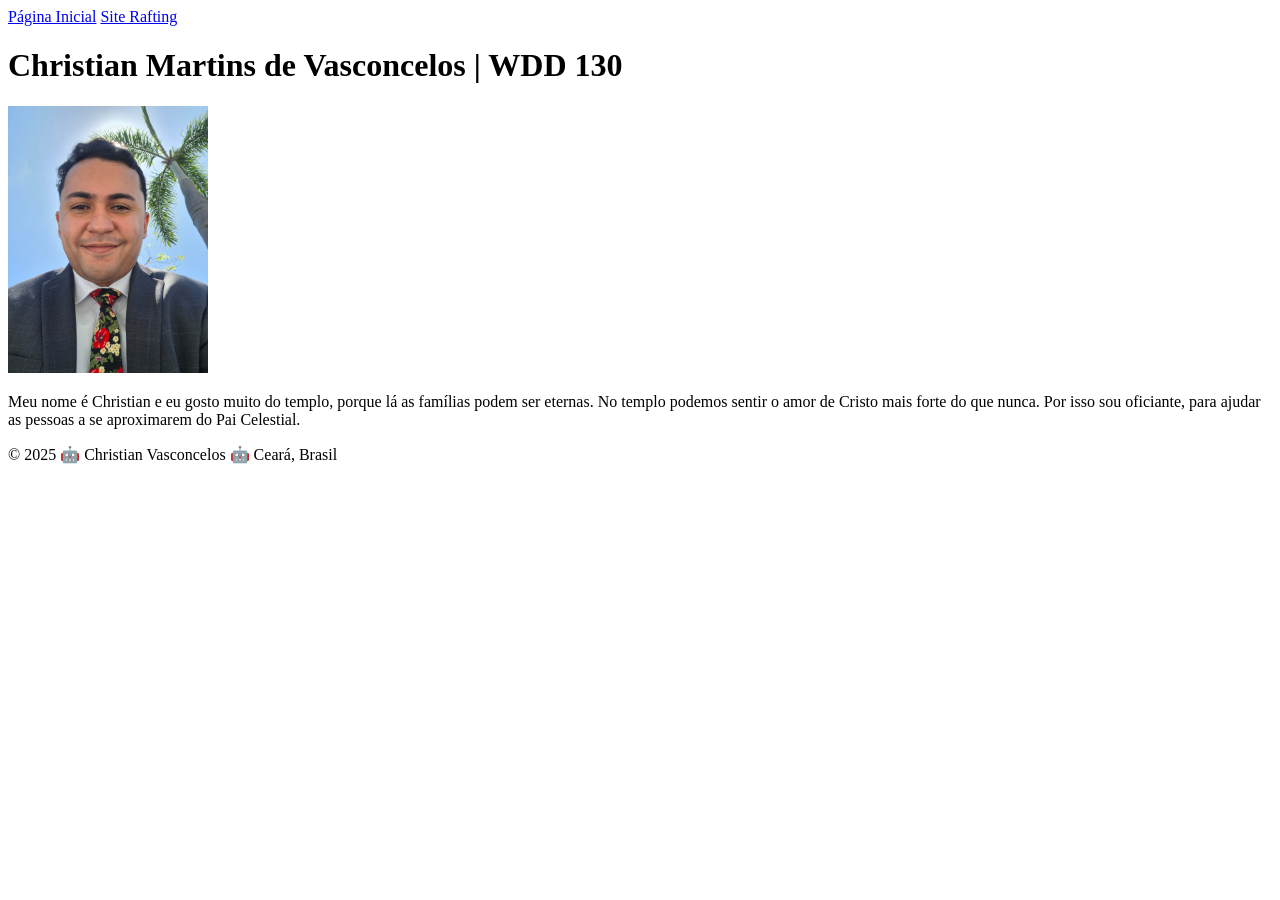
==== index.html @ 35c817b5 "adicionar imagem christian" ====
<!DOCTYPE html>
<html lang="pt-br">

<head>
    <meta charset="UTF-8">
    <meta name="viewport" content="width=device-width, initial-scale=1.0">
    <title>Christian Martins de Vasconcelos | WDD 130</title>
</head>

<body>
    <header>
        <nav>
            <a href="#">Página Inicial</a>
            <a href="wwr/">Site Rafting</a>
        </nav>
    </header>
    <main>
        <h1>Christian Martins de Vasconcelos | WDD 130</h1>
        <img src="imagens/perfil.jpg" alt="olá, me chamo Christian!" width="200">
        <p>Meu nome é Christian e eu gosto muito do templo, porque lá as famílias podem ser eternas. No templo podemos
            sentir o amor de Cristo mais forte do que nunca. Por isso sou oficiante, para ajudar as pessoas a se
            aproximarem do Pai Celestial.</p>
    </main>
    <footer>
        <p>© 2025 🤖 Christian Vasconcelos 🤖 Ceará, Brasil</p>
    </footer>
</body>

</html>
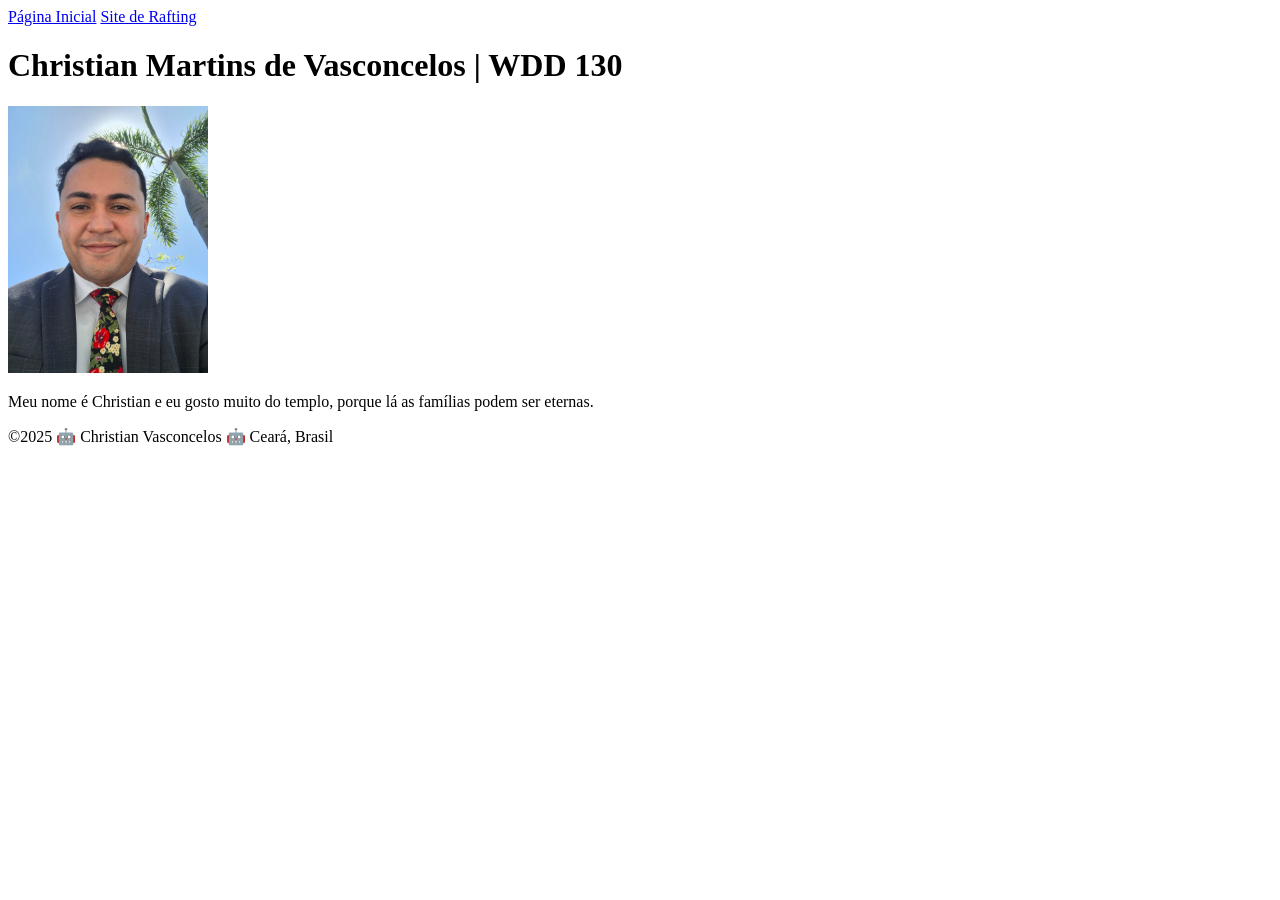
==== commit de352995: "atualização" ====
--- a/index.html
+++ b/index.html
@@ -11,18 +11,16 @@
     <header>
         <nav>
             <a href="#">Página Inicial</a>
-            <a href="wwr/">Site Rafting</a>
+            <a href="wwr/">Site de Rafting</a>
         </nav>
     </header>
     <main>
         <h1>Christian Martins de Vasconcelos | WDD 130</h1>
         <img src="imagens/perfil.jpg" alt="olá, me chamo Christian!" width="200">
-        <p>Meu nome é Christian e eu gosto muito do templo, porque lá as famílias podem ser eternas. No templo podemos
-            sentir o amor de Cristo mais forte do que nunca. Por isso sou oficiante, para ajudar as pessoas a se
-            aproximarem do Pai Celestial.</p>
+        <p>Meu nome é Christian e eu gosto muito do templo, porque lá as famílias podem ser eternas.</p>
     </main>
     <footer>
-        <p>© 2025 🤖 Christian Vasconcelos 🤖 Ceará, Brasil</p>
+        <p>©2025 🤖 Christian Vasconcelos 🤖 Ceará, Brasil</p>
     </footer>
 </body>
 
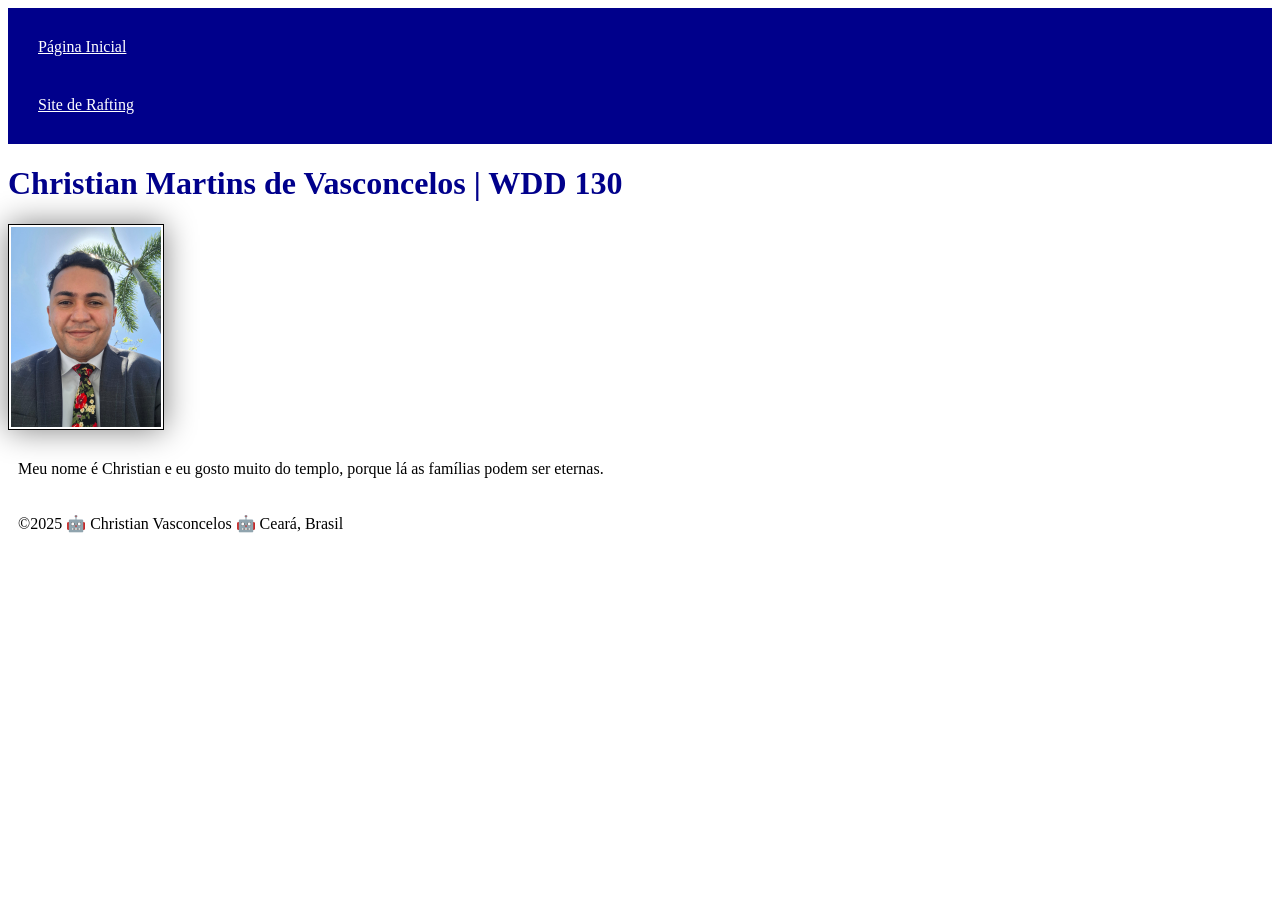
==== commit f8fcedfb: "atualização" ====
--- a/index.html
+++ b/index.html
@@ -2,6 +2,7 @@
 <html lang="pt-br">
 
 <head>
+    <link rel="stylesheet" href="estilos/estilos.css">
     <meta charset="UTF-8">
     <meta name="viewport" content="width=device-width, initial-scale=1.0">
     <title>Christian Martins de Vasconcelos | WDD 130</title>
--- a/estilos/estilos.css
+++ b/estilos/estilos.css
@@ -0,0 +1,22 @@
+nav {
+    background-color: darkblue;
+    padding: 10px;
+}
+nav a {
+    color: white;
+    display: block;
+    padding: 20px;
+}
+h1 {
+    color: darkblue;
+}
+img {
+    width: 150px;
+    height: auto;
+    border: 1px solid black;
+    padding: 2px;
+    box-shadow: 0 0 30px gray;
+}
+p {
+    padding: 10px;
+}
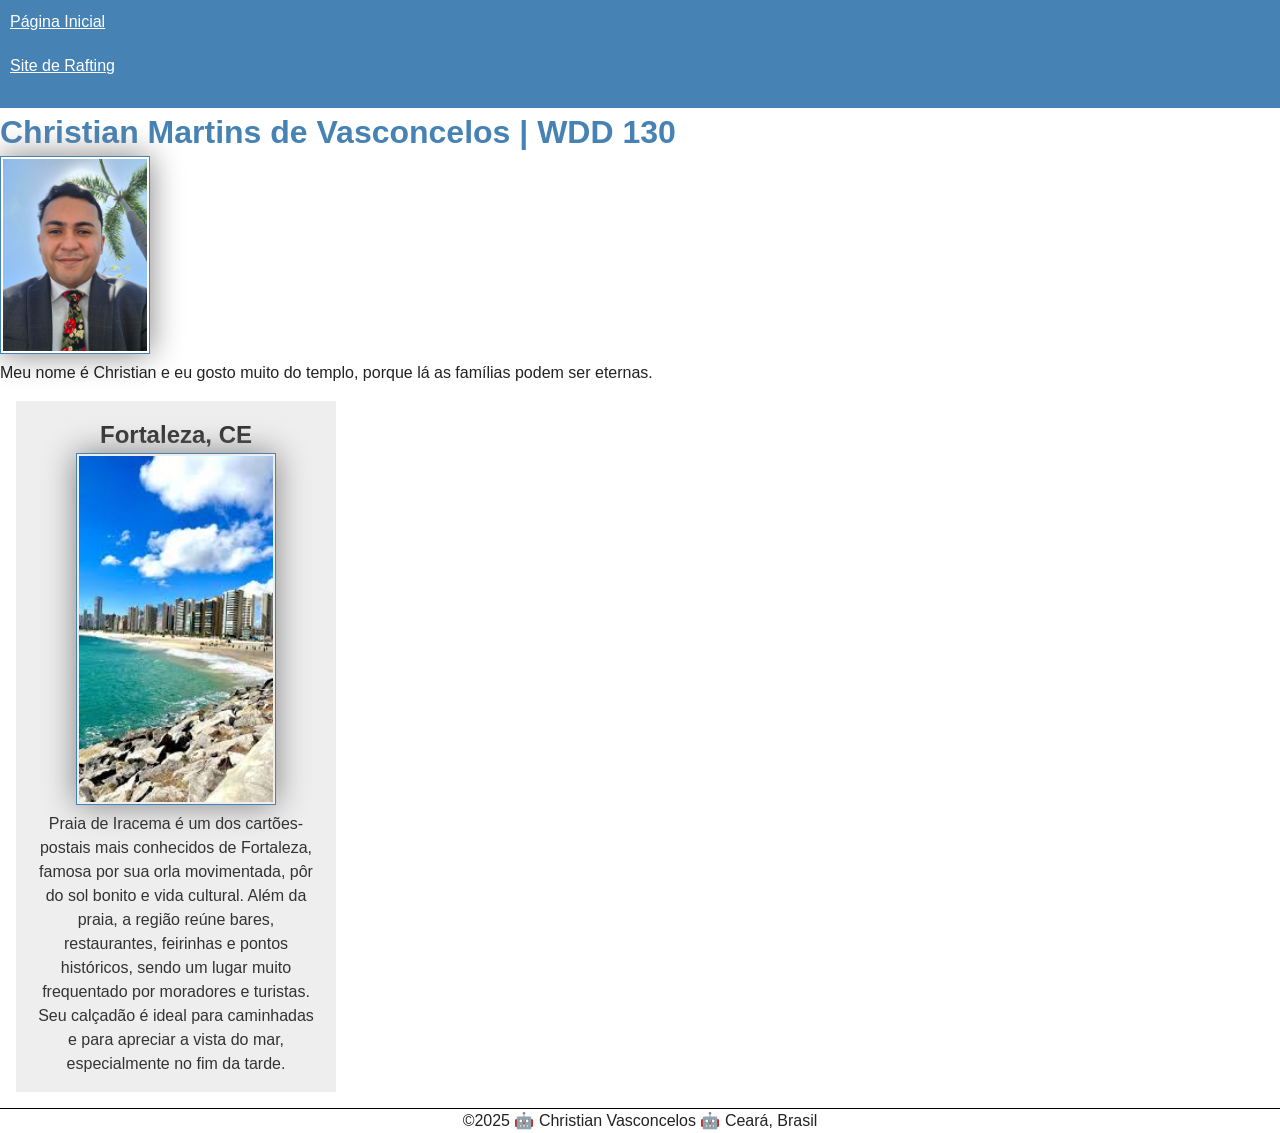
==== commit 911c5479: "atualização" ====
--- a/index.html
+++ b/index.html
@@ -2,10 +2,13 @@
 <html lang="pt-br">
 
 <head>
-    <link rel="stylesheet" href="estilos/estilos.css">
     <meta charset="UTF-8">
     <meta name="viewport" content="width=device-width, initial-scale=1.0">
     <title>Christian Martins de Vasconcelos | WDD 130</title>
+    <meta name="description"
+        content="Me chamo Christian e está é minha pagina que estou aprendendo através do curso de desenvolvimento de software">
+    <meta name="author" content="Christian Martins">
+    <link rel="stylesheet" href="estilos/estilos.css">
 </head>
 
 <body>
@@ -13,15 +16,31 @@
         <nav>
             <a href="#">Página Inicial</a>
             <a href="wwr/">Site de Rafting</a>
+            <a href=""></a>
         </nav>
     </header>
+
     <main>
         <h1>Christian Martins de Vasconcelos | WDD 130</h1>
         <img src="imagens/perfil.jpg" alt="olá, me chamo Christian!" width="200">
         <p>Meu nome é Christian e eu gosto muito do templo, porque lá as famílias podem ser eternas.</p>
     </main>
+
+    <aside class="sidebar">
+        <h2>Fortaleza, CE</h2>
+        <img src="imagens/fortaleza2.jpg" alt="praia de iracema, fortaleza">
+        <p>Praia de Iracema é um dos cartões-postais mais conhecidos de Fortaleza, famosa por sua orla movimentada, pôr
+            do
+            sol
+            bonito e vida cultural. Além da praia, a região reúne bares, restaurantes, feirinhas e pontos históricos,
+            sendo
+            um lugar
+            muito frequentado por moradores e turistas. Seu calçadão é ideal para caminhadas e para apreciar a vista do
+            mar,
+            especialmente no fim da tarde.</p>
+    </aside>
     <footer>
-        <p>©2025 🤖 Christian Vasconcelos 🤖 Ceará, Brasil</p>
+        <p class="footer-text">©2025 🤖 Christian Vasconcelos 🤖 Ceará, Brasil</p>
     </footer>
 </body>
 
--- a/estilos/estilos.css
+++ b/estilos/estilos.css
@@ -1,22 +1,64 @@
+* {
+    margin: 0;
+    padding: 0;
+    box-sizing: border-box;
+}
+
+body{
+    font-family: Arial, Helvetica, sans-serif;
+    line-height: 1.5;
+    color: #222;
+    background: #fff;
+    margin: 0;
+}
+
 nav {
-    background-color: darkblue;
-    padding: 10px;
+    background-color: steelblue;
 }
+
 nav a {
     color: white;
     display: block;
-    padding: 20px;
+    padding: 10px;
 }
 h1 {
-    color: darkblue;
+    color: steelblue;
+}
+main img {
+    width: 150px;
+    height: auto;
+    border: 1px solid steelblue;
+    padding: 2px;
+    box-shadow: 0 0 30px gray;
 }
 img {
     width: 150px;
     height: auto;
-    border: 1px solid black;
+    border: 1px solid steelblue;
     padding: 2px;
     box-shadow: 0 0 30px gray;
 }
 p {
-    padding: 10px;
+    padding: 0;
+}
+
+aside {
+    width: 20rem;
+    margin: 1em;
+    border: 1px solid rgb(0 0 0 0.2);
+    padding: 1rem;
+    background-color: #eee;
+    color: #333;
+    text-align: center;
+}
+
+aside img {
+    width: 200px;
+    height: auto;
+}
+
+footer {
+    margin-top: 1em;
+    border-top: 1px solid #000;
+    text-align: center;
 }
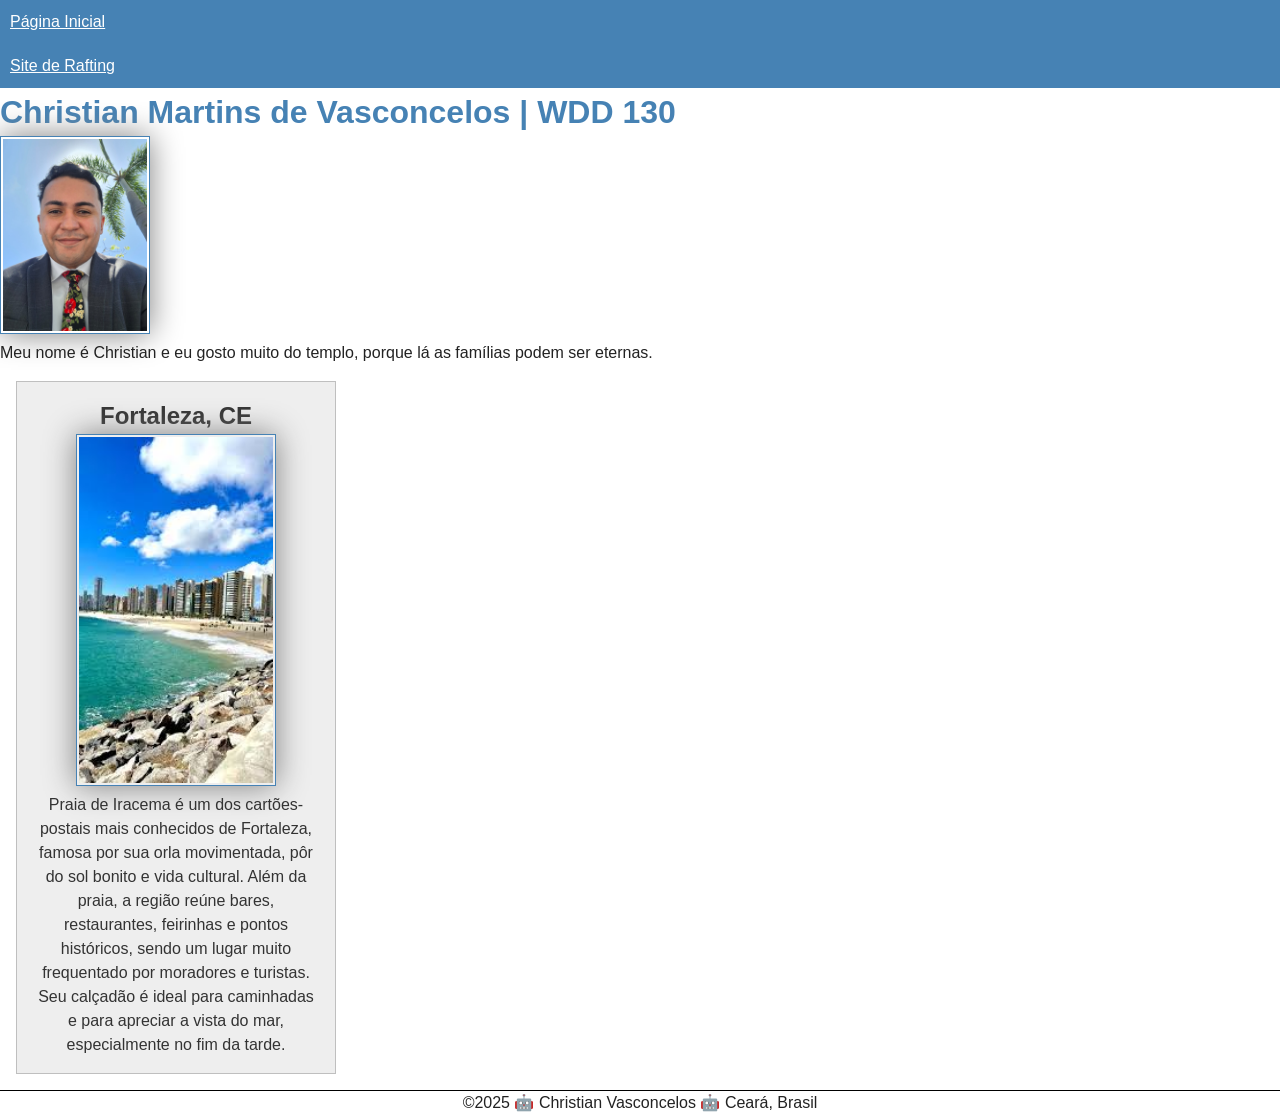
==== commit dfb02af1: "atu" ====
--- a/index.html
+++ b/index.html
@@ -16,7 +16,6 @@
         <nav>
             <a href="#">Página Inicial</a>
             <a href="wwr/">Site de Rafting</a>
-            <a href=""></a>
         </nav>
     </header>
 
--- a/estilos/estilos.css
+++ b/estilos/estilos.css
@@ -14,6 +14,7 @@
 
 nav {
     background-color: steelblue;
+    padding: auto;
 }
 
 nav a {
@@ -24,6 +25,11 @@
 h1 {
     color: steelblue;
 }
+
+main { 
+    max-width: auto;
+}
+
 main img {
     width: 150px;
     height: auto;
@@ -45,7 +51,7 @@
 aside {
     width: 20rem;
     margin: 1em;
-    border: 1px solid rgb(0 0 0 0.2);
+    border: 1px solid rgb(0 0 0 / 0.2);
     padding: 1rem;
     background-color: #eee;
     color: #333;
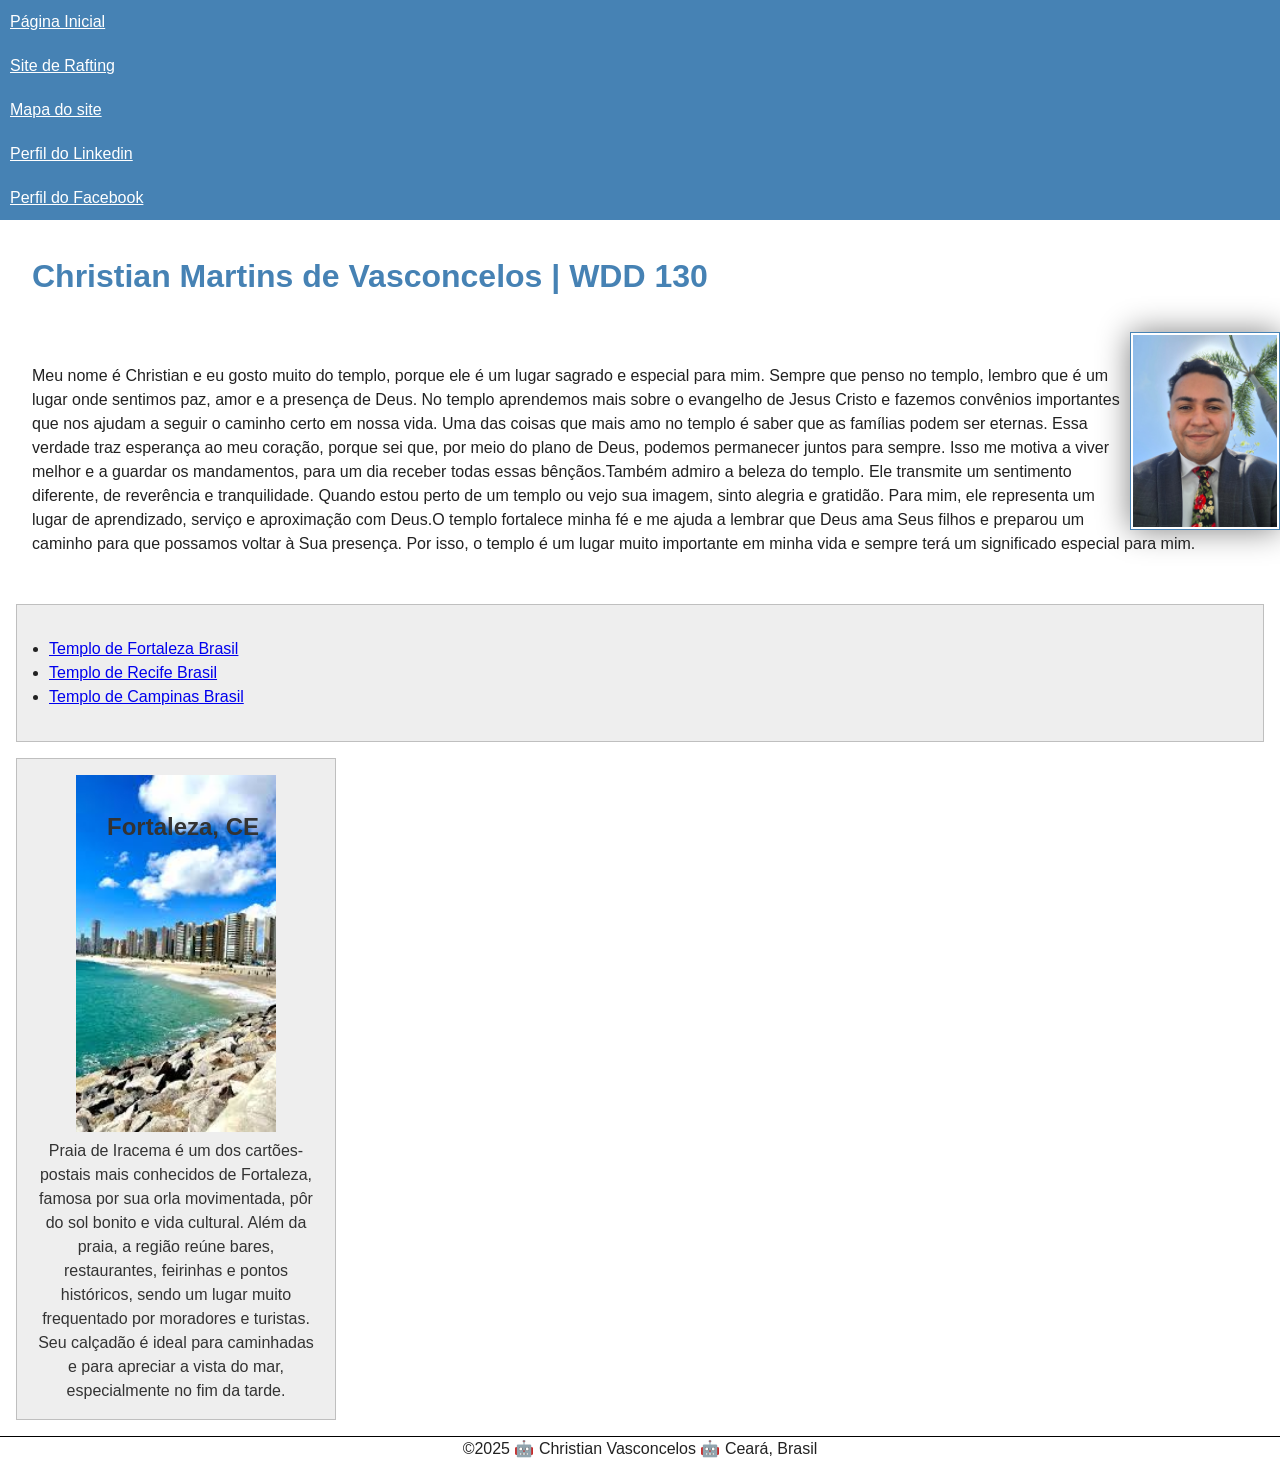
==== commit fcbcfc35: "atu" ====
--- a/index.html
+++ b/index.html
@@ -16,16 +16,50 @@
         <nav>
             <a href="#">Página Inicial</a>
             <a href="wwr/">Site de Rafting</a>
+            <a href="wwr/mapa-do-site.html">Mapa do site</a>
+            <a href="www.linkedin.com/in/christian-martins-205883222">Perfil do Linkedin</a>
+            <a href="https://www.facebook.com/christian.vasconcelos.993762">Perfil do Facebook</a>
         </nav>
     </header>
 
     <main>
-        <h1>Christian Martins de Vasconcelos | WDD 130</h1>
+        <h1 class="indentacao">Christian Martins de Vasconcelos | WDD 130</h1>
         <img src="imagens/perfil.jpg" alt="olá, me chamo Christian!" width="200">
-        <p>Meu nome é Christian e eu gosto muito do templo, porque lá as famílias podem ser eternas.</p>
+        <p class="indentacao">Meu nome é Christian e eu gosto muito do templo, porque ele é um lugar sagrado e especial
+            para mim. Sempre que penso no
+            templo, lembro que é um lugar onde sentimos paz, amor e a presença de Deus. No templo aprendemos mais sobre
+            o evangelho
+            de Jesus Cristo e fazemos convênios importantes que nos ajudam a seguir o caminho certo em nossa vida.
+            Uma das coisas que mais amo no templo é saber que as famílias podem ser eternas. Essa
+            verdade traz esperança
+            ao meu
+            coração, porque sei que, por meio do plano de Deus, podemos permanecer juntos para sempre. Isso me motiva a
+            viver melhor
+            e a guardar os mandamentos, para um dia receber todas essas bênçãos.Também admiro a beleza do templo. Ele
+            transmite um sentimento diferente, de reverência e tranquilidade. Quando estou
+            perto de um templo ou vejo sua imagem, sinto alegria e gratidão. Para mim, ele representa um lugar de
+            aprendizado,
+            serviço e aproximação com Deus.O templo fortalece minha fé e me ajuda a lembrar que Deus ama Seus filhos e
+            preparou um caminho para que possamos voltar
+            à Sua presença. Por isso, o templo é um lugar muito importante em minha vida e sempre terá um significado
+            especial para
+            mim.
+        </p>
+        <ul class="caixa indentacao">
+            <li><a href="https://www.churchofjesuschrist.org/temples/details/fortaleza-brazil-temple"
+                    target="_blank">Templo de
+                    Fortaleza Brasil</a></li>
+            <li><a href="https://www.churchofjesuschrist.org/temples/details/recife-brazil-temple"
+                    target="_blank">Templo de
+                    Recife Brasil</a></li>
+            <li><a href="https://www.churchofjesuschrist.org/temples/details/campinas-brazil-temple"
+                    target="_blank">Templo de
+                    Campinas Brasil</a></li>
+        </ul>
+
     </main>
 
-    <aside class="sidebar">
+    <aside class="caixa">
         <h2>Fortaleza, CE</h2>
         <img src="imagens/fortaleza2.jpg" alt="praia de iracema, fortaleza">
         <p>Praia de Iracema é um dos cartões-postais mais conhecidos de Fortaleza, famosa por sua orla movimentada, pôr
--- a/estilos/estilos.css
+++ b/estilos/estilos.css
@@ -4,7 +4,7 @@
     box-sizing: border-box;
 }
 
-body{
+body {
     font-family: Arial, Helvetica, sans-serif;
     line-height: 1.5;
     color: #222;
@@ -14,20 +14,17 @@
 
 nav {
     background-color: steelblue;
-    padding: auto;
+    padding: var(--pandding);
 }
 
 nav a {
     color: white;
+    padding: 10px;
     display: block;
-    padding: 10px;
 }
+
 h1 {
     color: steelblue;
-}
-
-main { 
-    max-width: auto;
 }
 
 main img {
@@ -36,26 +33,18 @@
     border: 1px solid steelblue;
     padding: 2px;
     box-shadow: 0 0 30px gray;
+    float: right;
 }
-img {
-    width: 150px;
-    height: auto;
-    border: 1px solid steelblue;
-    padding: 2px;
-    box-shadow: 0 0 30px gray;
-}
+
 p {
     padding: 0;
 }
 
 aside {
     width: 20rem;
-    margin: 1em;
-    border: 1px solid rgb(0 0 0 / 0.2);
-    padding: 1rem;
-    background-color: #eee;
     color: #333;
     text-align: center;
+    position: relative;
 }
 
 aside img {
@@ -63,8 +52,27 @@
     height: auto;
 }
 
+aside h2 {
+    position: absolute;
+    top: 50px;
+    left: 90px;
+}
+
 footer {
     margin-top: 1em;
     border-top: 1px solid #000;
     text-align: center;
+}
+
+/* Seletores de Classe*/
+
+.caixa {
+    border: 1px solid rgb(0, 0, 0, 0.2);
+    padding: 1rem;
+    margin: 1em;
+    background-color: #eee;
+}
+
+.indentacao {
+    padding: 2rem;
 }
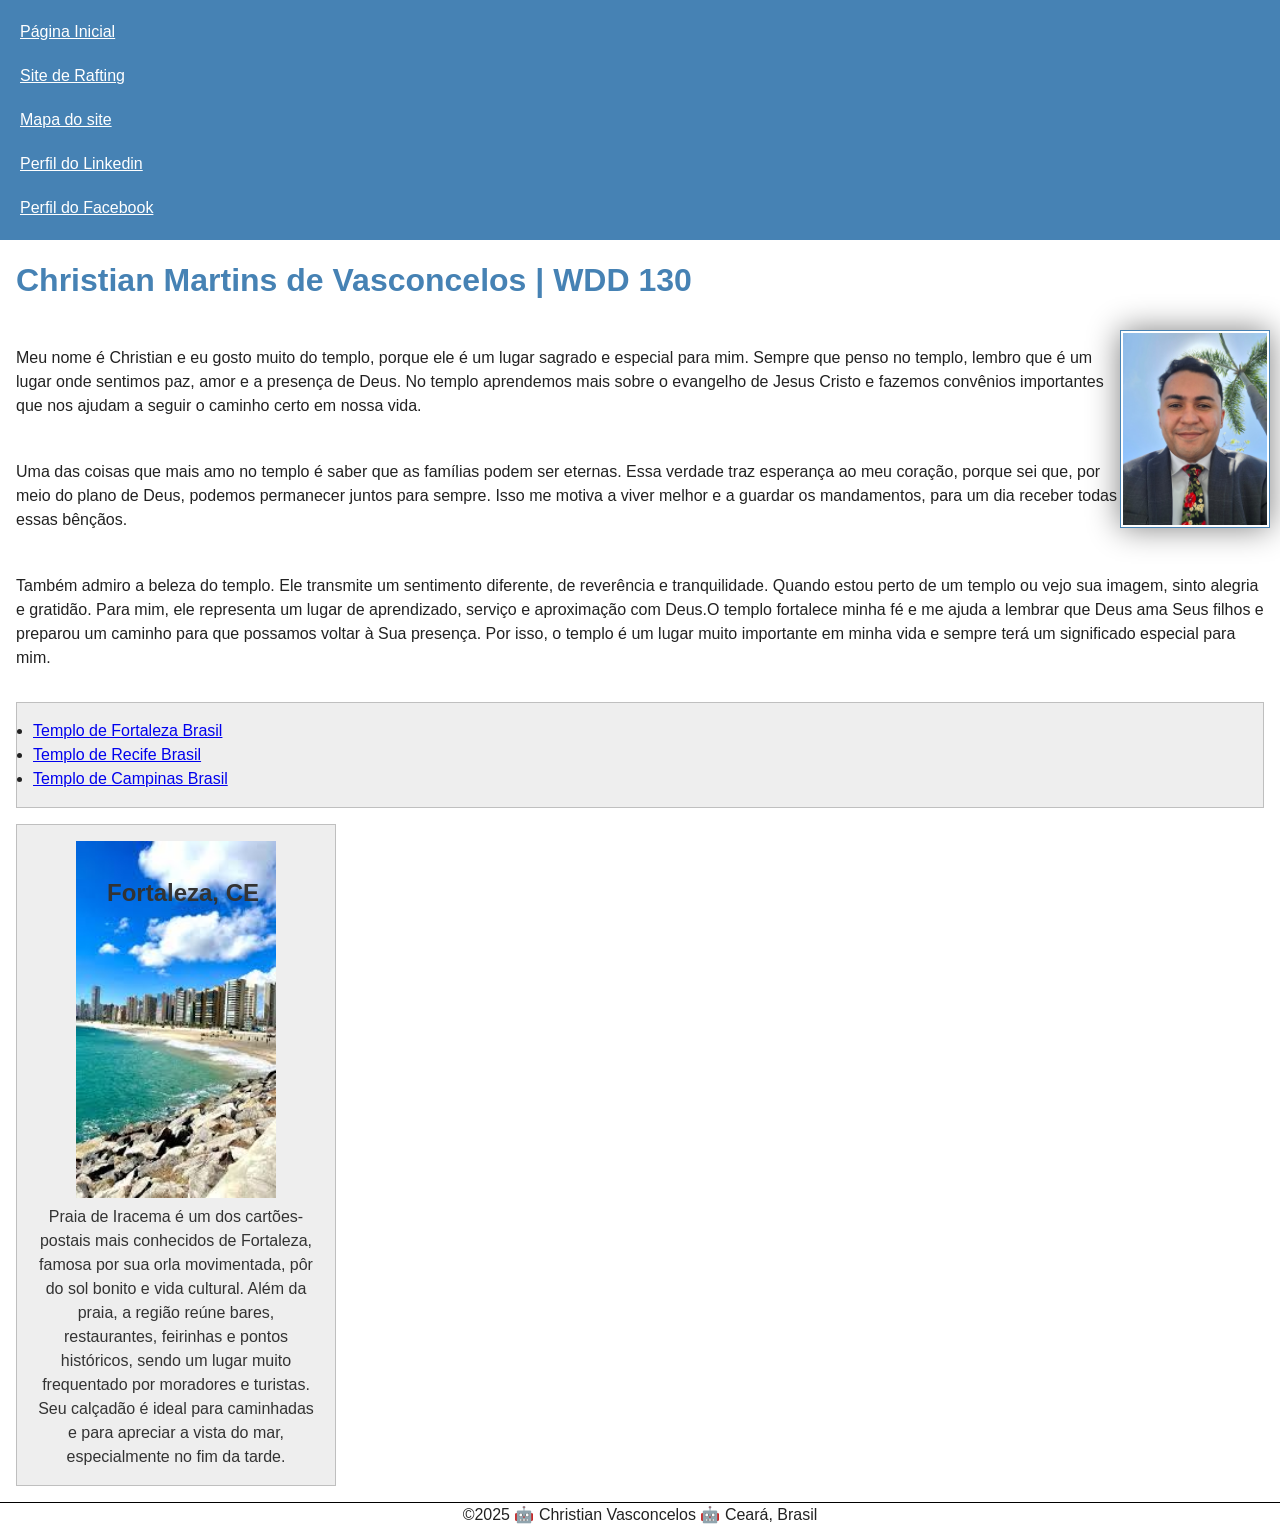
==== commit 74f18a08: "atu" ====
--- a/index.html
+++ b/index.html
@@ -17,7 +17,7 @@
             <a href="#">Página Inicial</a>
             <a href="wwr/">Site de Rafting</a>
             <a href="wwr/mapa-do-site.html">Mapa do site</a>
-            <a href="www.linkedin.com/in/christian-martins-205883222">Perfil do Linkedin</a>
+            <a href="https://www.linkedin.com/in/christian-martins-205883222" target="_blank">Perfil do Linkedin</a>
             <a href="https://www.facebook.com/christian.vasconcelos.993762">Perfil do Facebook</a>
         </nav>
     </header>
@@ -25,17 +25,18 @@
     <main>
         <h1 class="indentacao">Christian Martins de Vasconcelos | WDD 130</h1>
         <img src="imagens/perfil.jpg" alt="olá, me chamo Christian!" width="200">
-        <p class="indentacao">Meu nome é Christian e eu gosto muito do templo, porque ele é um lugar sagrado e especial
+        <p class="indentacao">Meu nome é Christian e eu gosto muito do templo, porque ele é um lugar
+            sagrado e especial
             para mim. Sempre que penso no
             templo, lembro que é um lugar onde sentimos paz, amor e a presença de Deus. No templo aprendemos mais sobre
             o evangelho
-            de Jesus Cristo e fazemos convênios importantes que nos ajudam a seguir o caminho certo em nossa vida.
-            Uma das coisas que mais amo no templo é saber que as famílias podem ser eternas. Essa
-            verdade traz esperança
-            ao meu
+            de Jesus Cristo e fazemos convênios importantes que nos ajudam a seguir o caminho certo em nossa vida.</p>
+        <p class="indentacao">Uma das coisas que mais amo no templo é saber que as famílias podem ser eternas. Essa
+            verdade traz esperança ao meu
             coração, porque sei que, por meio do plano de Deus, podemos permanecer juntos para sempre. Isso me motiva a
             viver melhor
-            e a guardar os mandamentos, para um dia receber todas essas bênçãos.Também admiro a beleza do templo. Ele
+            e a guardar os mandamentos, para um dia receber todas essas bênçãos.</p>
+        <p class="indentacao">Também admiro a beleza do templo. Ele
             transmite um sentimento diferente, de reverência e tranquilidade. Quando estou
             perto de um templo ou vejo sua imagem, sinto alegria e gratidão. Para mim, ele representa um lugar de
             aprendizado,
@@ -43,8 +44,7 @@
             preparou um caminho para que possamos voltar
             à Sua presença. Por isso, o templo é um lugar muito importante em minha vida e sempre terá um significado
             especial para
-            mim.
-        </p>
+            mim.</p>
         <ul class="caixa indentacao">
             <li><a href="https://www.churchofjesuschrist.org/temples/details/fortaleza-brazil-temple"
                     target="_blank">Templo de
--- a/estilos/estilos.css
+++ b/estilos/estilos.css
@@ -14,7 +14,7 @@
 
 nav {
     background-color: steelblue;
-    padding: var(--pandding);
+    padding: 10px;
 }
 
 nav a {
@@ -28,6 +28,8 @@
 }
 
 main img {
+    margin-right: 10px;
+    margin-bottom: 20px;
     width: 150px;
     height: auto;
     border: 1px solid steelblue;
@@ -74,5 +76,6 @@
 }
 
 .indentacao {
-    padding: 2rem;
+    padding: 1rem;
+    margin-bottom: 10px
 }
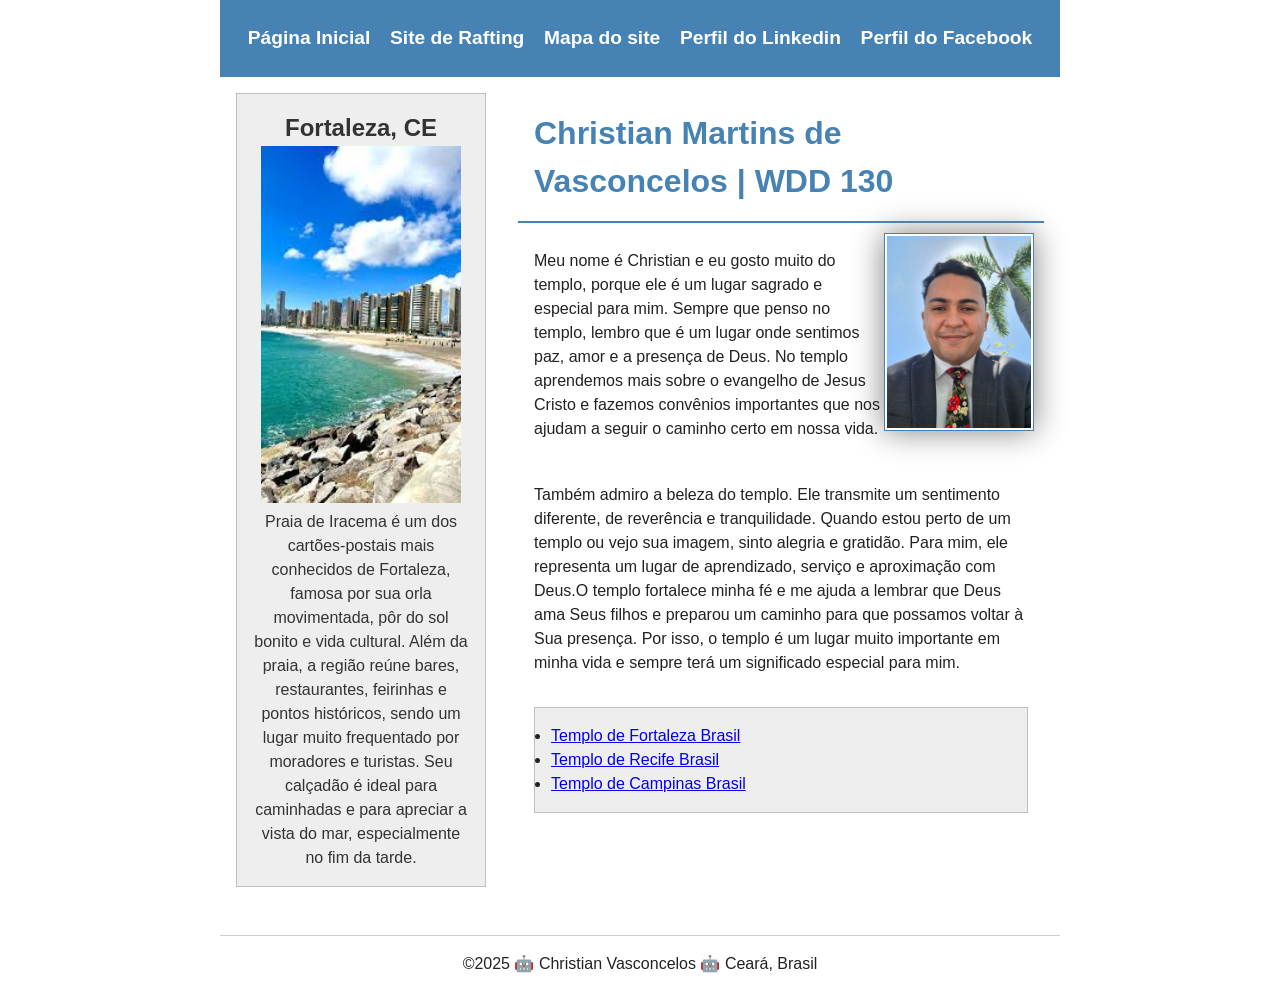
==== commit 320d59c7: "atu" ====
--- a/index.html
+++ b/index.html
@@ -21,57 +21,61 @@
             <a href="https://www.facebook.com/christian.vasconcelos.993762">Perfil do Facebook</a>
         </nav>
     </header>
+    <div class="grid">
+        <main>
+            <h1 class="indentacao">Christian Martins de Vasconcelos | WDD 130</h1>
+            <img src="imagens/perfil.jpg" alt="olá, me chamo Christian!" width="200">
+            <p class="indentacao">Meu nome é Christian e eu gosto muito do templo, porque ele é um lugar
+                sagrado e especial
+                para mim. Sempre que penso no
+                templo, lembro que é um lugar onde sentimos paz, amor e a presença de Deus. No templo aprendemos mais
+                sobre
+                o evangelho
+                de Jesus Cristo e fazemos convênios importantes que nos ajudam a seguir o caminho certo em nossa vida.
+            </p>
 
-    <main>
-        <h1 class="indentacao">Christian Martins de Vasconcelos | WDD 130</h1>
-        <img src="imagens/perfil.jpg" alt="olá, me chamo Christian!" width="200">
-        <p class="indentacao">Meu nome é Christian e eu gosto muito do templo, porque ele é um lugar
-            sagrado e especial
-            para mim. Sempre que penso no
-            templo, lembro que é um lugar onde sentimos paz, amor e a presença de Deus. No templo aprendemos mais sobre
-            o evangelho
-            de Jesus Cristo e fazemos convênios importantes que nos ajudam a seguir o caminho certo em nossa vida.</p>
-        <p class="indentacao">Uma das coisas que mais amo no templo é saber que as famílias podem ser eternas. Essa
-            verdade traz esperança ao meu
-            coração, porque sei que, por meio do plano de Deus, podemos permanecer juntos para sempre. Isso me motiva a
-            viver melhor
-            e a guardar os mandamentos, para um dia receber todas essas bênçãos.</p>
-        <p class="indentacao">Também admiro a beleza do templo. Ele
-            transmite um sentimento diferente, de reverência e tranquilidade. Quando estou
-            perto de um templo ou vejo sua imagem, sinto alegria e gratidão. Para mim, ele representa um lugar de
-            aprendizado,
-            serviço e aproximação com Deus.O templo fortalece minha fé e me ajuda a lembrar que Deus ama Seus filhos e
-            preparou um caminho para que possamos voltar
-            à Sua presença. Por isso, o templo é um lugar muito importante em minha vida e sempre terá um significado
-            especial para
-            mim.</p>
-        <ul class="caixa indentacao">
-            <li><a href="https://www.churchofjesuschrist.org/temples/details/fortaleza-brazil-temple"
-                    target="_blank">Templo de
-                    Fortaleza Brasil</a></li>
-            <li><a href="https://www.churchofjesuschrist.org/temples/details/recife-brazil-temple"
-                    target="_blank">Templo de
-                    Recife Brasil</a></li>
-            <li><a href="https://www.churchofjesuschrist.org/temples/details/campinas-brazil-temple"
-                    target="_blank">Templo de
-                    Campinas Brasil</a></li>
-        </ul>
+            <p class="indentacao">Também admiro a beleza do templo. Ele
+                transmite um sentimento diferente, de reverência e tranquilidade. Quando estou
+                perto de um templo ou vejo sua imagem, sinto alegria e gratidão. Para mim, ele representa um lugar de
+                aprendizado,
+                serviço e aproximação com Deus.O templo fortalece minha fé e me ajuda a lembrar que Deus ama Seus filhos
+                e
+                preparou um caminho para que possamos voltar
+                à Sua presença. Por isso, o templo é um lugar muito importante em minha vida e sempre terá um
+                significado
+                especial para
+                mim.</p>
+            <ul class="caixa indentacao">
+                <li><a href="https://www.churchofjesuschrist.org/temples/details/fortaleza-brazil-temple"
+                        target="_blank">Templo de
+                        Fortaleza Brasil</a></li>
+                <li><a href="https://www.churchofjesuschrist.org/temples/details/recife-brazil-temple"
+                        target="_blank">Templo de
+                        Recife Brasil</a></li>
+                <li><a href="https://www.churchofjesuschrist.org/temples/details/campinas-brazil-temple"
+                        target="_blank">Templo de
+                        Campinas Brasil</a></li>
+            </ul>
 
-    </main>
+        </main>
 
-    <aside class="caixa">
-        <h2>Fortaleza, CE</h2>
-        <img src="imagens/fortaleza2.jpg" alt="praia de iracema, fortaleza">
-        <p>Praia de Iracema é um dos cartões-postais mais conhecidos de Fortaleza, famosa por sua orla movimentada, pôr
-            do
-            sol
-            bonito e vida cultural. Além da praia, a região reúne bares, restaurantes, feirinhas e pontos históricos,
-            sendo
-            um lugar
-            muito frequentado por moradores e turistas. Seu calçadão é ideal para caminhadas e para apreciar a vista do
-            mar,
-            especialmente no fim da tarde.</p>
-    </aside>
+        <aside class="caixa">
+            <h2>Fortaleza, CE</h2>
+            <img src="imagens/fortaleza2.jpg" alt="praia de iracema, fortaleza">
+            <p>Praia de Iracema é um dos cartões-postais mais conhecidos de Fortaleza, famosa por sua orla movimentada,
+                pôr
+                do
+                sol
+                bonito e vida cultural. Além da praia, a região reúne bares, restaurantes, feirinhas e pontos
+                históricos,
+                sendo
+                um lugar
+                muito frequentado por moradores e turistas. Seu calçadão é ideal para caminhadas e para apreciar a vista
+                do
+                mar,
+                especialmente no fim da tarde.</p>
+        </aside>
+    </div>
     <footer>
         <p class="footer-text">©2025 🤖 Christian Vasconcelos 🤖 Ceará, Brasil</p>
     </footer>
--- a/estilos/estilos.css
+++ b/estilos/estilos.css
@@ -3,79 +3,83 @@
     padding: 0;
     box-sizing: border-box;
 }
-
 body {
     font-family: Arial, Helvetica, sans-serif;
     line-height: 1.5;
     color: #222;
     background: #fff;
-    margin: 0;
 }
-
+header, footer, .grid {
+    max-width: 840px;
+    margin: 0 auto;
+}
 nav {
     background-color: steelblue;
-    padding: 10px;
+    padding: 1rem;
+    display: flex;
+    justify-content: space-evenly;
+    align-items: center;
 }
-
 nav a {
-    color: white;
-    padding: 10px;
     display: block;
+    padding: 0.5rem;
+    text-decoration: none;
+    font-size: 1.2rem;
+    font-weight: 700;
+    color: #fff;
 }
-
+.grid {
+    display: grid;
+    grid-template-columns: 250px 1fr;
+    gap: 2rem;
+    align-items: start;
+}
+main {
+    grid-column: 2/3;
+    margin: 1rem;
+}
 h1 {
     color: steelblue;
+    border-bottom: 2px solid steelblue;
 }
-
 main img {
+    float: right;
+    width: 150px;
+    height: auto;
     margin-right: 10px;
     margin-bottom: 20px;
-    width: 150px;
-    height: auto;
     border: 1px solid steelblue;
     padding: 2px;
     box-shadow: 0 0 30px gray;
-    float: right;
 }
-
 p {
     padding: 0;
 }
-
 aside {
-    width: 20rem;
+    width: 100%;
+    position: relative;
+    grid-column: 1/2;
+    grid-row: 1/2;
+    text-align: center;
     color: #333;
-    text-align: center;
-    position: relative;
 }
-
 aside img {
     width: 200px;
     height: auto;
 }
-
-aside h2 {
-    position: absolute;
-    top: 50px;
-    left: 90px;
+.caixa {
+    border: 1px solid rgb(0 0 0 / 20%);
+    background-color: #eee;
+    padding: 1rem;
+    margin: 1rem;
 }
-
-footer {
-    margin-top: 1em;
-    border-top: 1px solid #000;
-    text-align: center;
-}
-
-/* Seletores de Classe*/
-
-.caixa {
-    border: 1px solid rgb(0, 0, 0, 0.2);
-    padding: 1rem;
-    margin: 1em;
-    background-color: #eee;
-}
-
 .indentacao {
     padding: 1rem;
-    margin-bottom: 10px
+    margin-bottom: 10px;
+}
+footer {
+    border-top: 1px solid #ccc;
+    text-align: center;
+    padding: 1rem;
+    margin-top: 2rem;
 }
